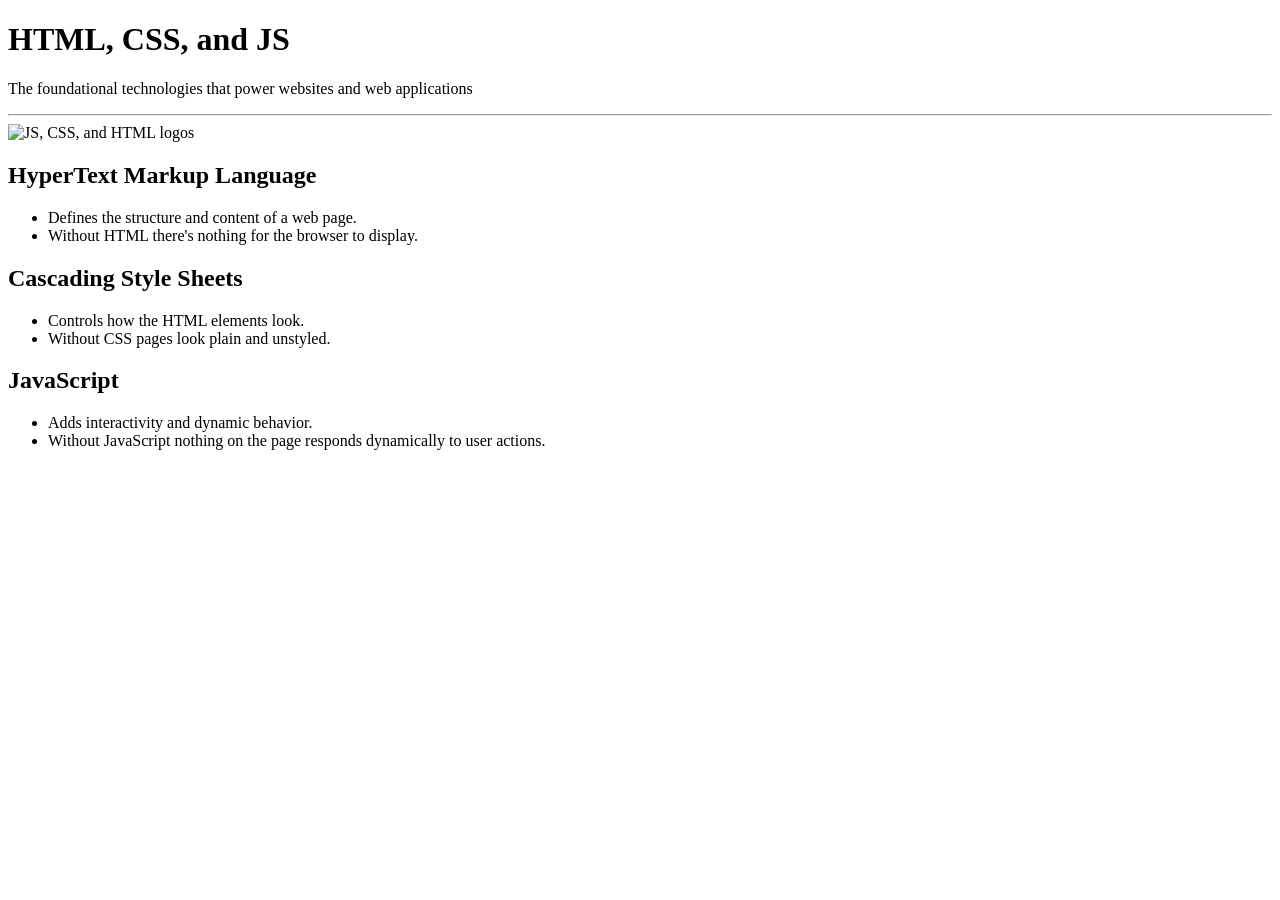
==== Week 1/ponder.html @ 6298dfc6 "updates" ====
<!DOCTYPE html>
<html lang="en">
<head>
    <meta charset="UTF-8">
    <meta name="viewport" content="width=device-width, initial-scale=1.0">
    <meta name="description" content="An in-depth guide to HTML meta tags.">
    <meta name="author" content="Jane Doe">
    <title>HTML, CSS, and JS</title>
</head>
<body>

    <div id="content">
        <h1>HTML, CSS, and JS</h1>
        <p>The foundational technologies that power websites and web applications</p>
        <hr>
        <img src="https://wddbyui.github.io/wdd131/images/trifecta.png" alt="JS, CSS, and HTML logos">
        <div id="topics">
            <h2>HyperText Markup Language</h2>
            <ul class="list">
                <li>Defines the structure and content of a web page.</li>
                <li>Without HTML there's nothing for the browser to display.</li>
            </ul>
            <h2>Cascading Style Sheets</h2>
            <ul class="list">
                <li>Controls how the HTML elements look.</li>
                <li>Without CSS pages look plain and unstyled.</li>
            </ul>
            <h2>JavaScript</h2>
            <ul class="list">
                <li>Adds interactivity and dynamic behavior.</li>
                <li>Without JavaScript nothing on the page responds dynamically to user actions.</li>
            </ul>
        </div>
    </div>
</body>
</html>
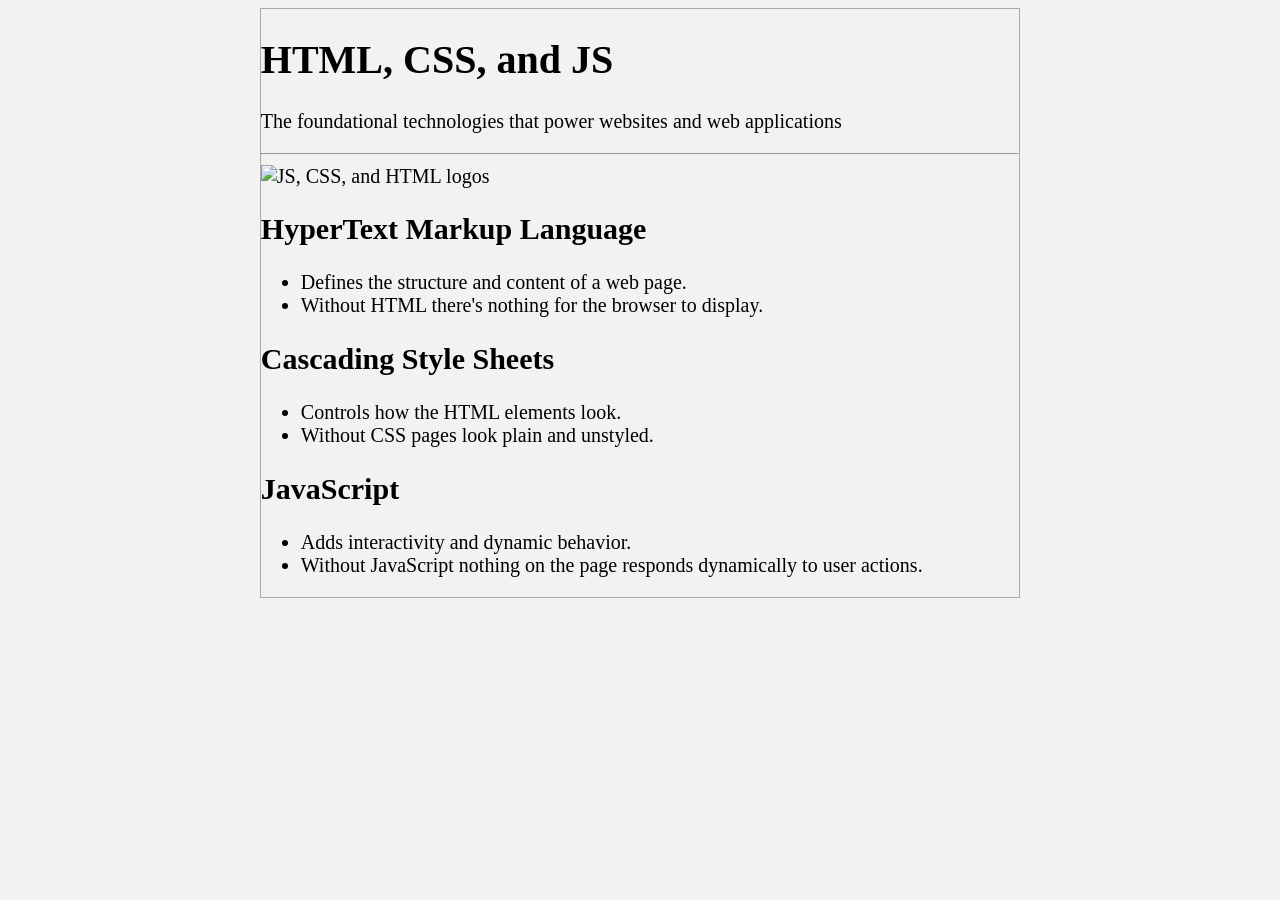
==== commit 47dcd484: "update line to work" ====
--- a/Week 1/ponder.html
+++ b/Week 1/ponder.html
@@ -3,9 +3,11 @@
 <head>
     <meta charset="UTF-8">
     <meta name="viewport" content="width=device-width, initial-scale=1.0">
+    <title>Meta Tags and Css Review</title>
     <meta name="description" content="An in-depth guide to HTML meta tags.">
-    <meta name="author" content="Jane Doe">
+    <meta name="author" content="Katherine Magistri">
     <title>HTML, CSS, and JS</title>
+    <link rel="stylesheet" href="meta-css.css">
 </head>
 <body>
 
--- a/Week 1/meta-css.css
+++ b/Week 1/meta-css.css
@@ -0,0 +1,10 @@
+/*  CSS selector Review */
+body{
+    background-color: #f0f0f0dc;
+    font-size: 20px;
+}
+#content{
+   max-width: 60%;
+   border: 1px solid darkgray;
+   margin: 0 auto;
+}
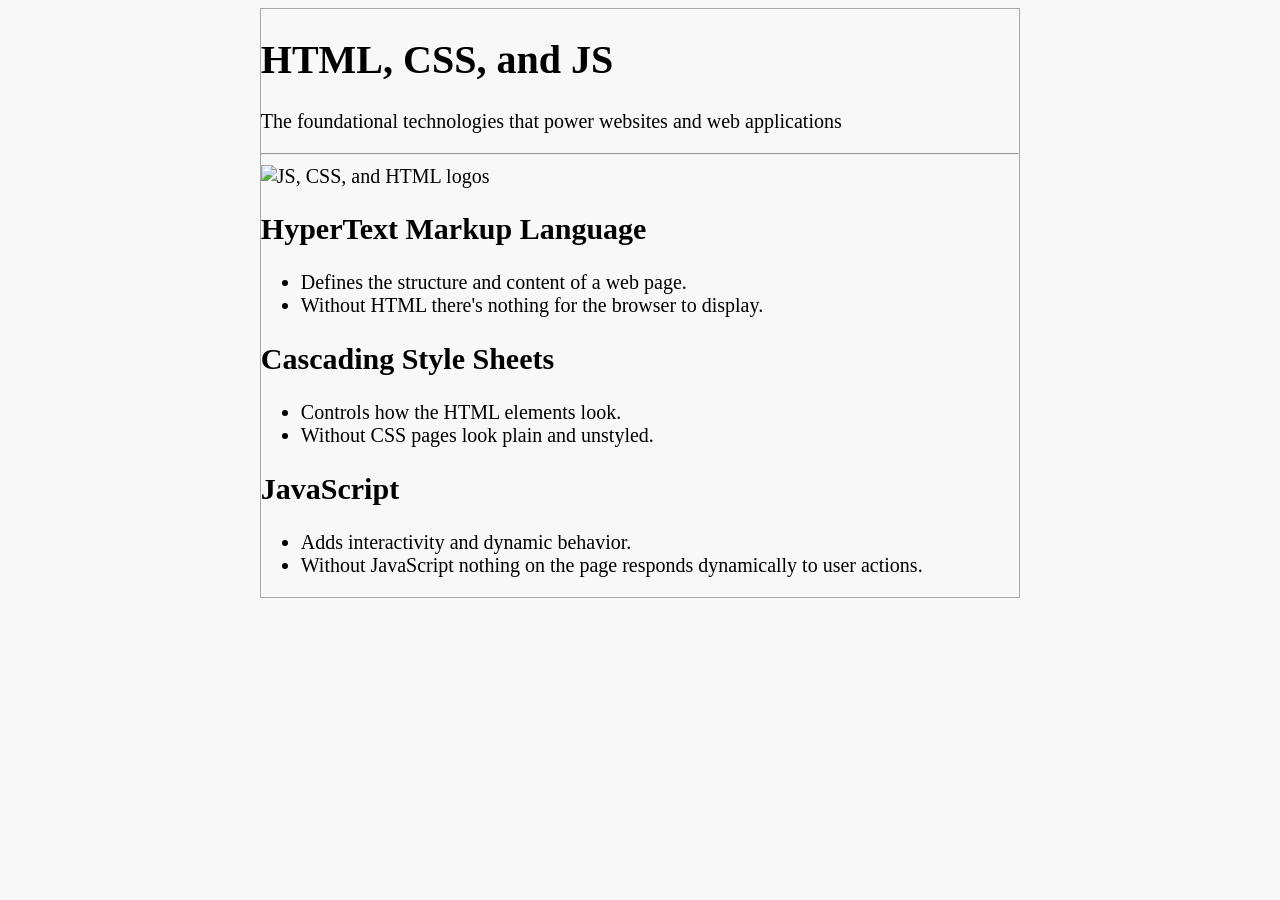
==== commit 2d27e42d: "to many titles" ====
--- a/Week 1/ponder.html
+++ b/Week 1/ponder.html
@@ -3,7 +3,6 @@
 <head>
     <meta charset="UTF-8">
     <meta name="viewport" content="width=device-width, initial-scale=1.0">
-    <title>Meta Tags and Css Review</title>
     <meta name="description" content="An in-depth guide to HTML meta tags.">
     <meta name="author" content="Katherine Magistri">
     <title>HTML, CSS, and JS</title>
--- a/Week 1/meta-css.css
+++ b/Week 1/meta-css.css
@@ -1,6 +1,6 @@
 /*  CSS selector Review */
 body{
-    background-color: #f0f0f0dc;
+    background-color: #f0f0f076;
     font-size: 20px;
 }
 #content{
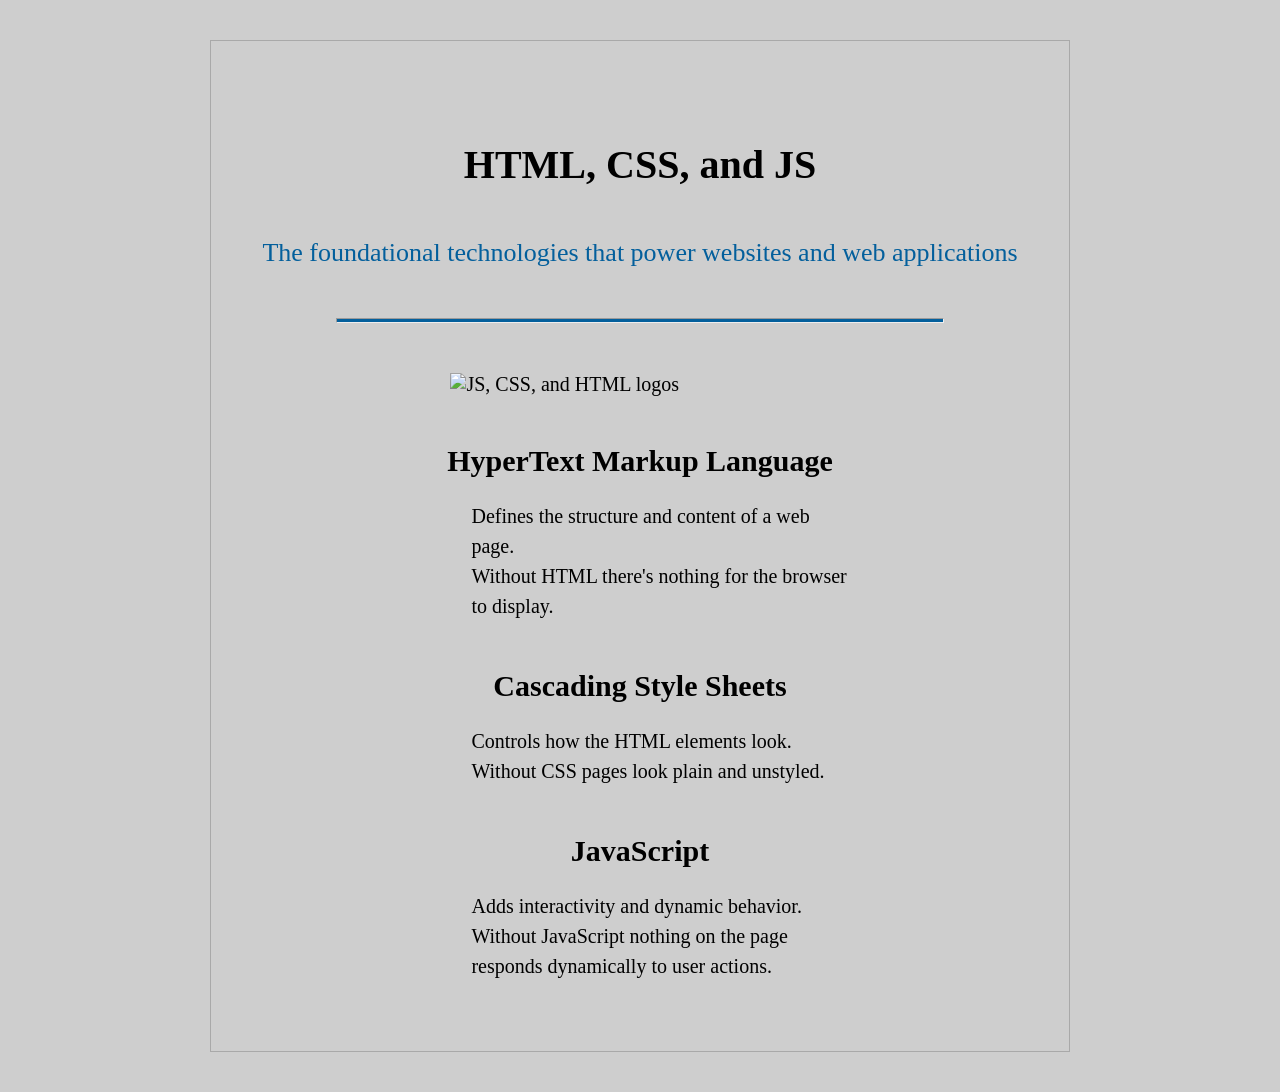
==== commit 7c7ff9cb: "new file javascript" ====
--- a/Week 1/ponder.html
+++ b/Week 1/ponder.html
@@ -7,6 +7,7 @@
     <meta name="author" content="Katherine Magistri">
     <title>HTML, CSS, and JS</title>
     <link rel="stylesheet" href="meta-css.css">
+    <script defer src="variables-constants.js"></script>
 </head>
 <body>
 
--- a/Week 1/meta-css.css
+++ b/Week 1/meta-css.css
@@ -1,10 +1,39 @@
 /*  CSS selector Review */
 body{
-    background-color: #f0f0f076;
+    background-color: #c0c0c0c5;
     font-size: 20px;
 }
 #content{
    max-width: 60%;
    border: 1px solid darkgray;
-   margin: 0 auto;
+   margin: 40px auto;
+   padding: 50px;
+}
+p{
+    color:#035f9c;
+    font-size: 1.3em;
+}
+hr{
+    height: 3px;    
+    background-color: #035f9c;
+    width:80%;
+    margin-top:50px; 
+}
+h1,h2,p{
+    text-align: center;
+    margin-top:50px; 
+}
+
+img{
+    width: 50%;
+    display: block;
+    margin: 50px auto;
+}
+#topics{
+    line-height: 1.5em;
+    margin: 0 auto;
+    width:55%;
+}
+.list{
+    list-style-type: none;
 }
